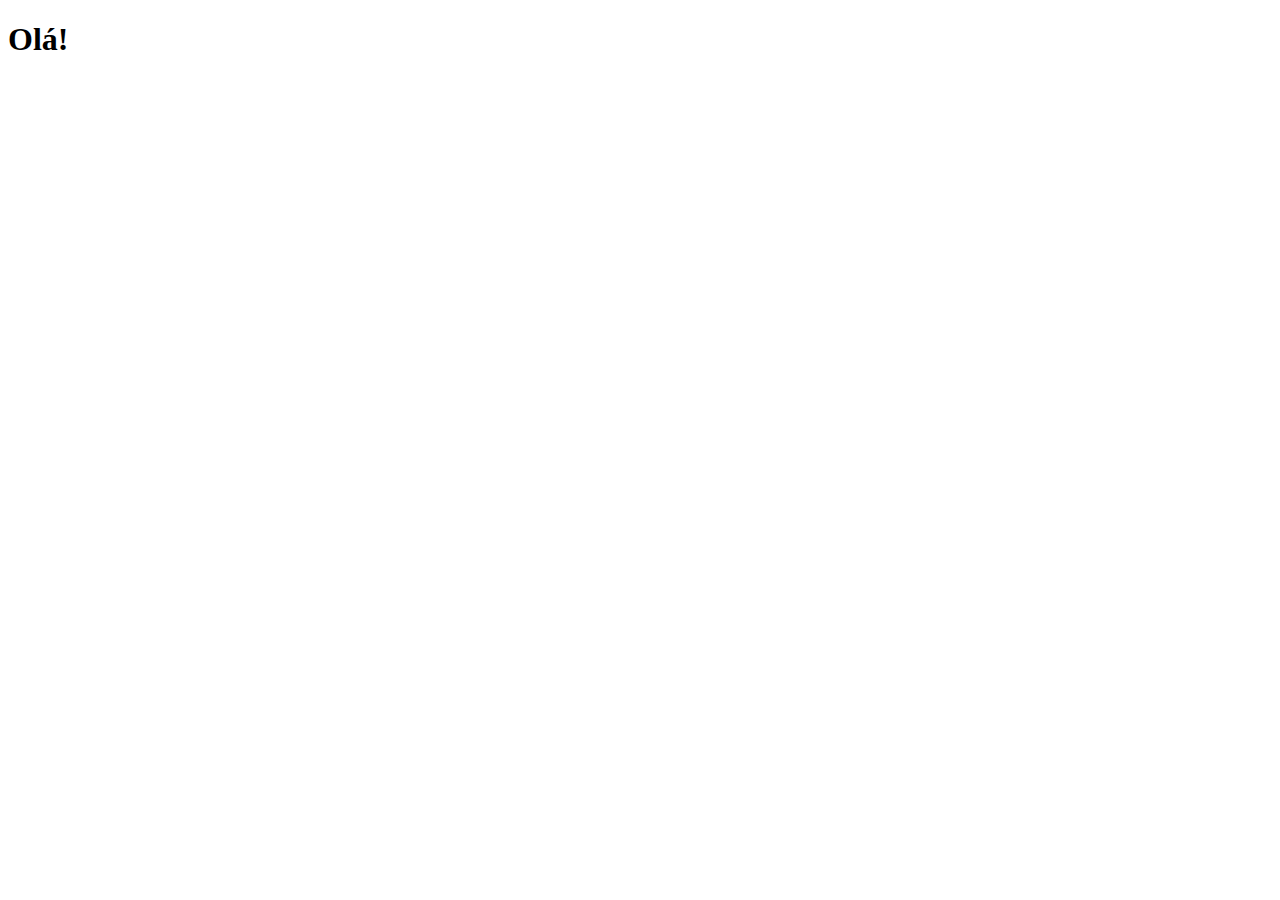
==== aula02/index.html @ ef591761 "Criação do código de alerta e a chamada no html" ====
<!DOCTYPE html>
<html lang="pt-br">
  <head>
    <meta charset="UTF-8" />
    <meta name="viewport" content="width=device-width, initial-scale=1.0" />
    <meta http-equiv="X-UA-Compatible" content="ie=edge" />
    <title>Bem vindos!</title>
    <script src="js/script.js"></script>
  </head>
  <body>
    <h1>Olá!</h1>
  </body>
</html>
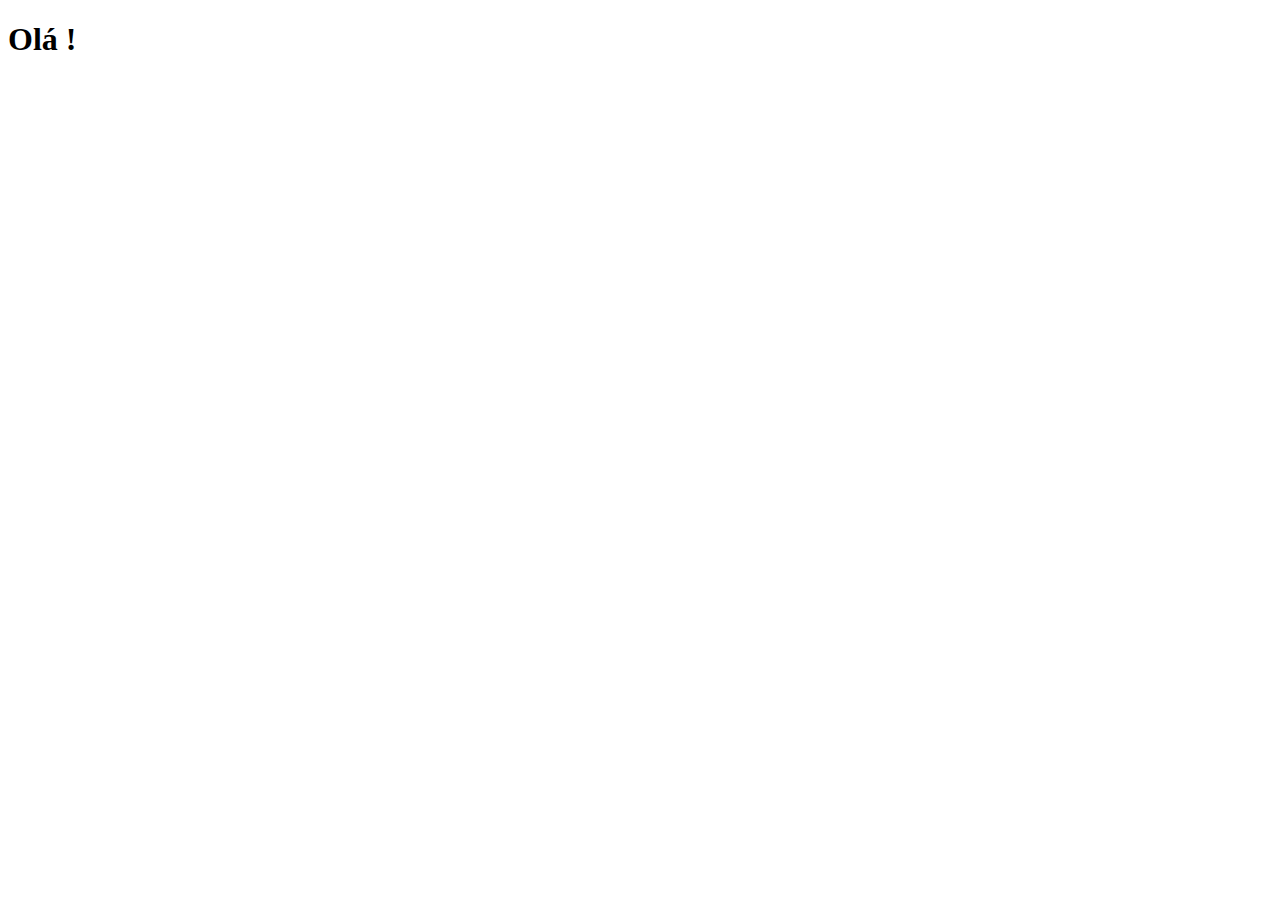
==== commit b6c9875d: "Adição de linhas de código de prompt, e exibição do nome do usuário na tela" ====
--- a/aula02/index.html
+++ b/aula02/index.html
@@ -5,9 +5,10 @@
     <meta name="viewport" content="width=device-width, initial-scale=1.0" />
     <meta http-equiv="X-UA-Compatible" content="ie=edge" />
     <title>Bem vindos!</title>
-    <script src="js/script.js"></script>
   </head>
   <body>
-    <h1>Olá!</h1>
+    <h1>Olá <span id="titulo"></span>!</h1>
+
+    <script src="js/script.js"></script>
   </body>
 </html>
